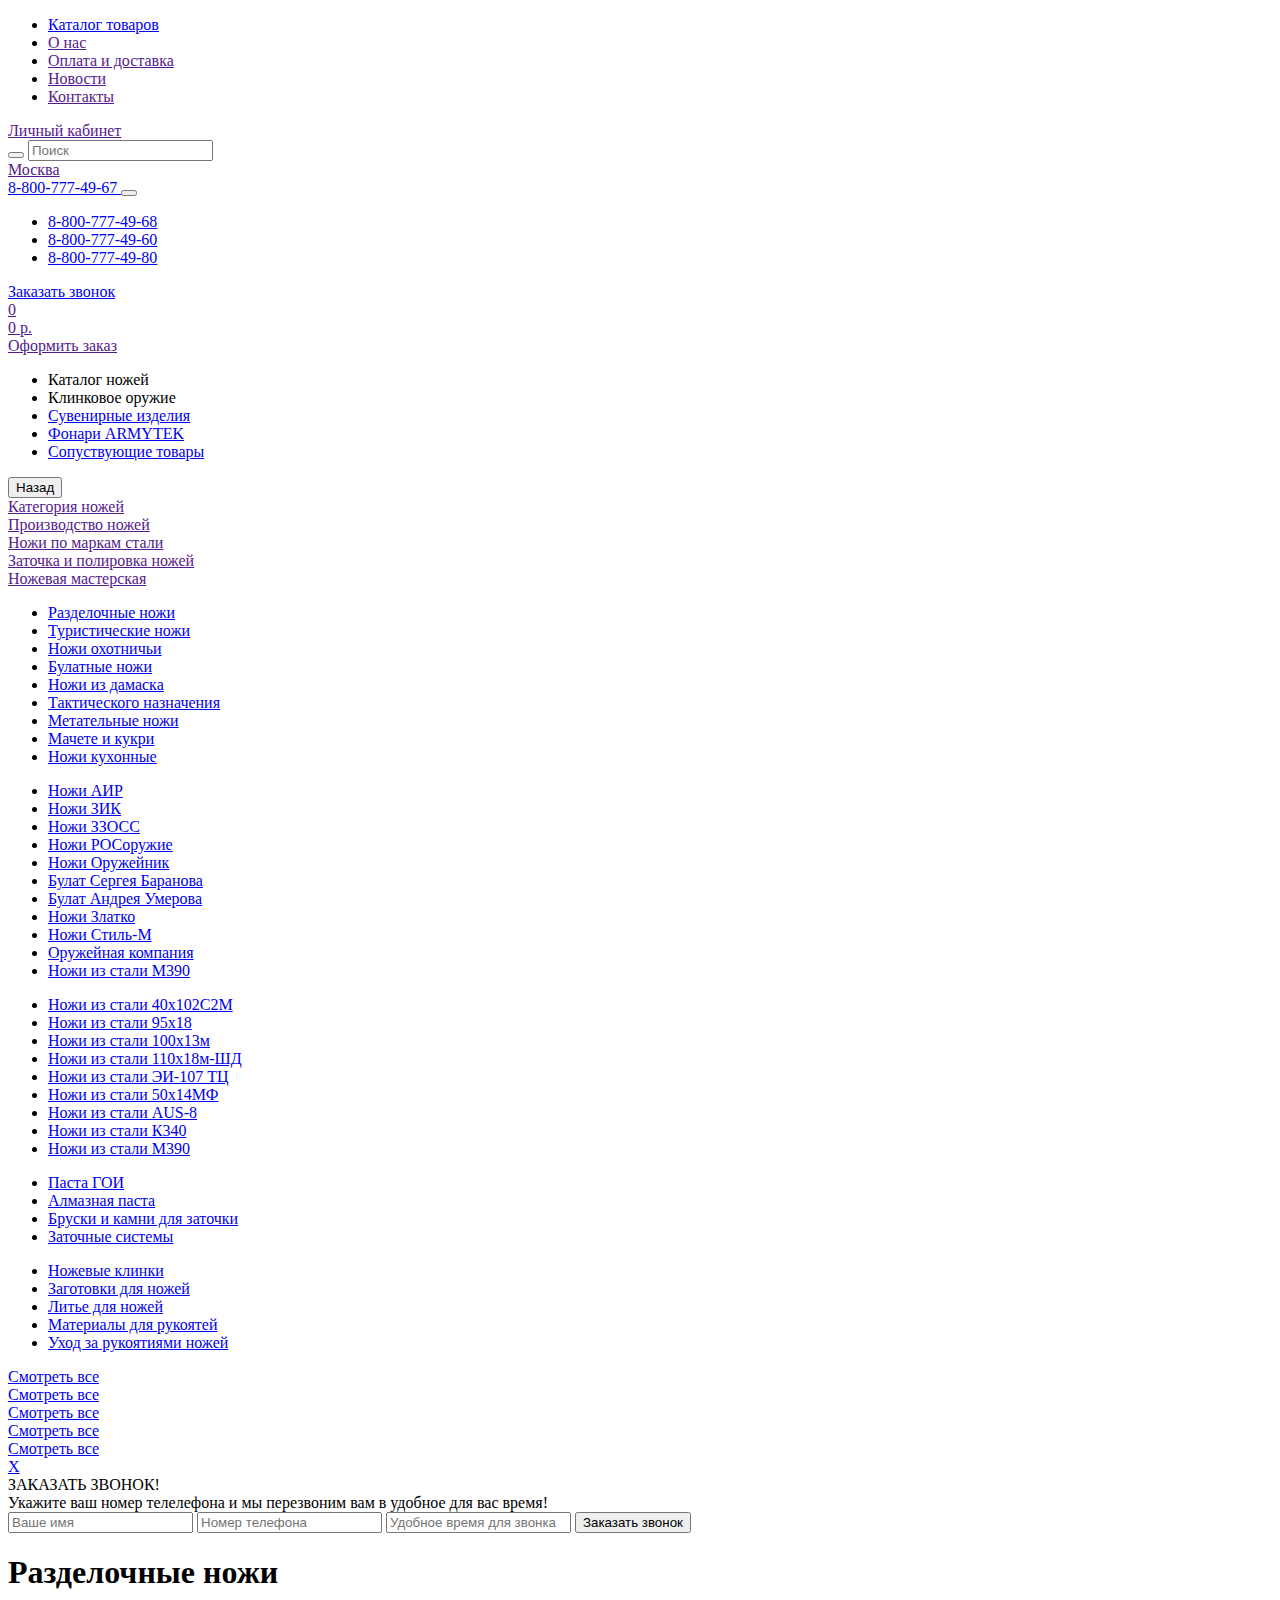
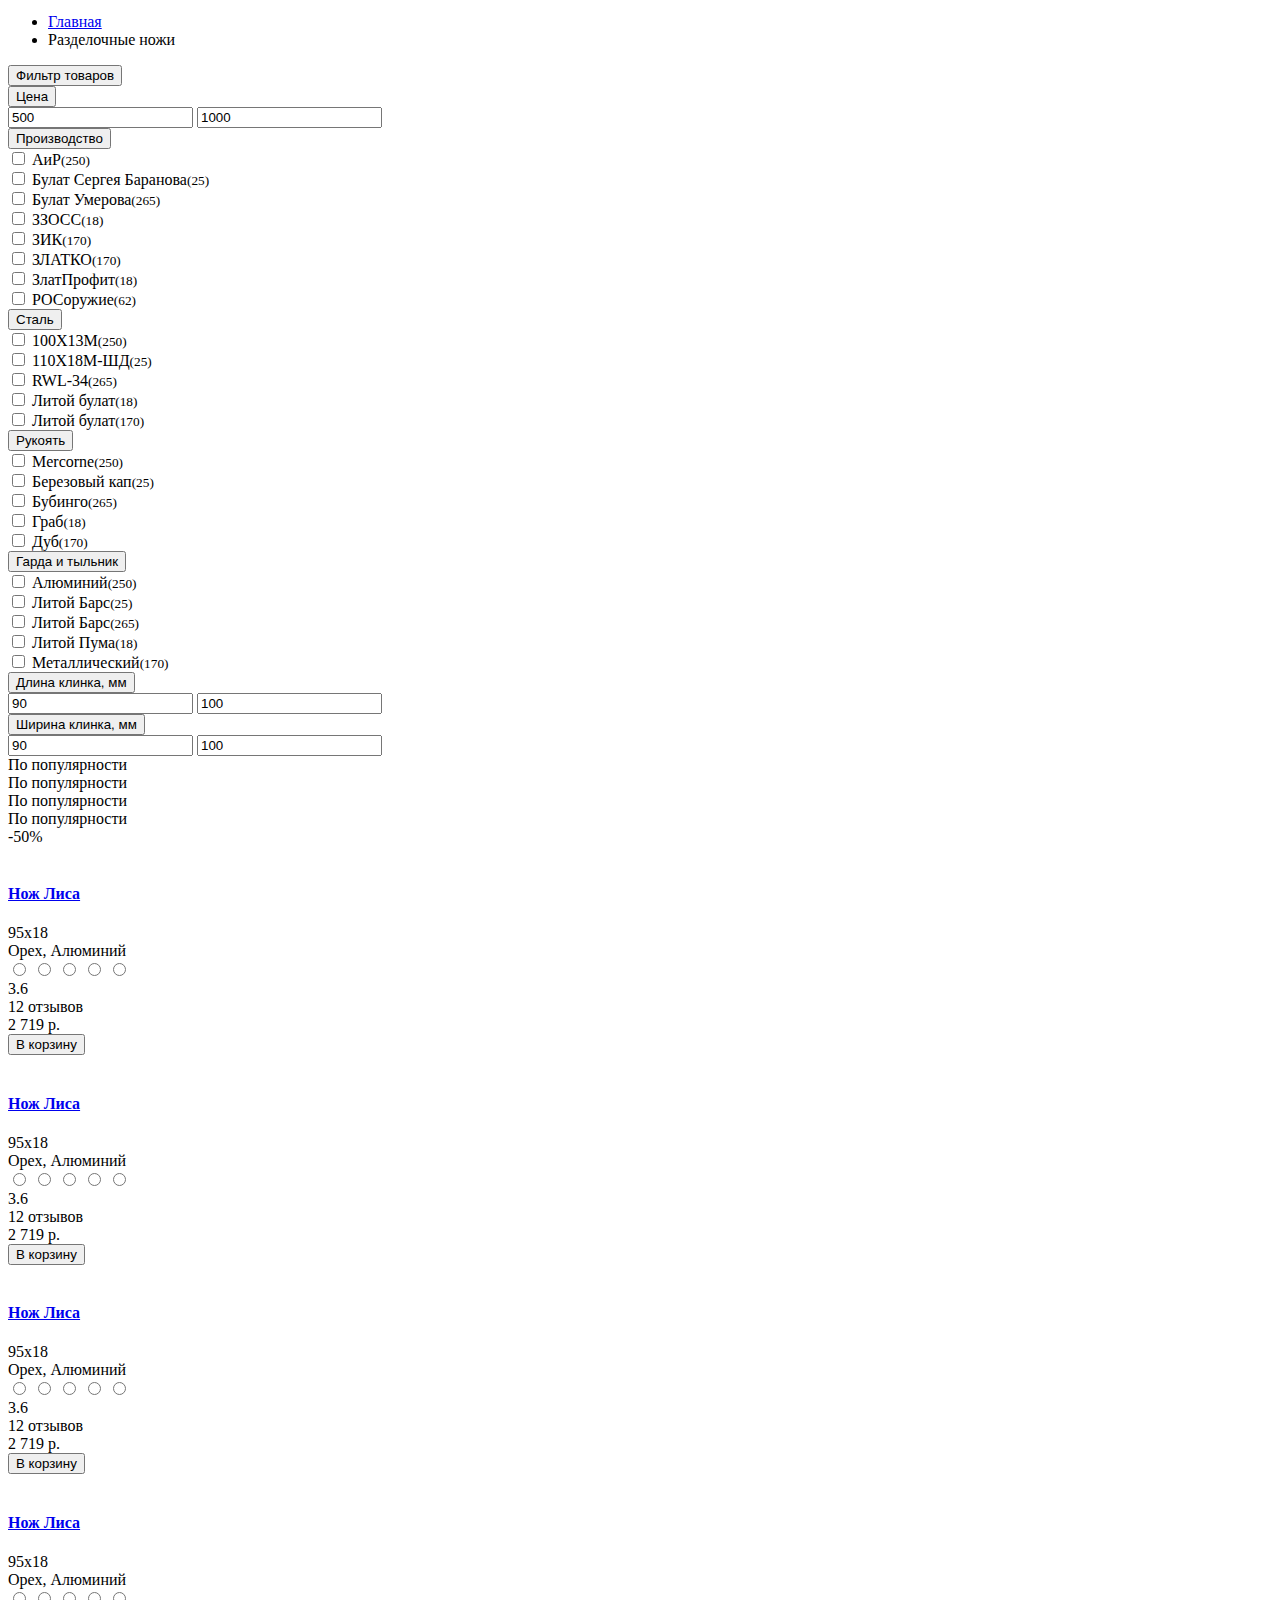
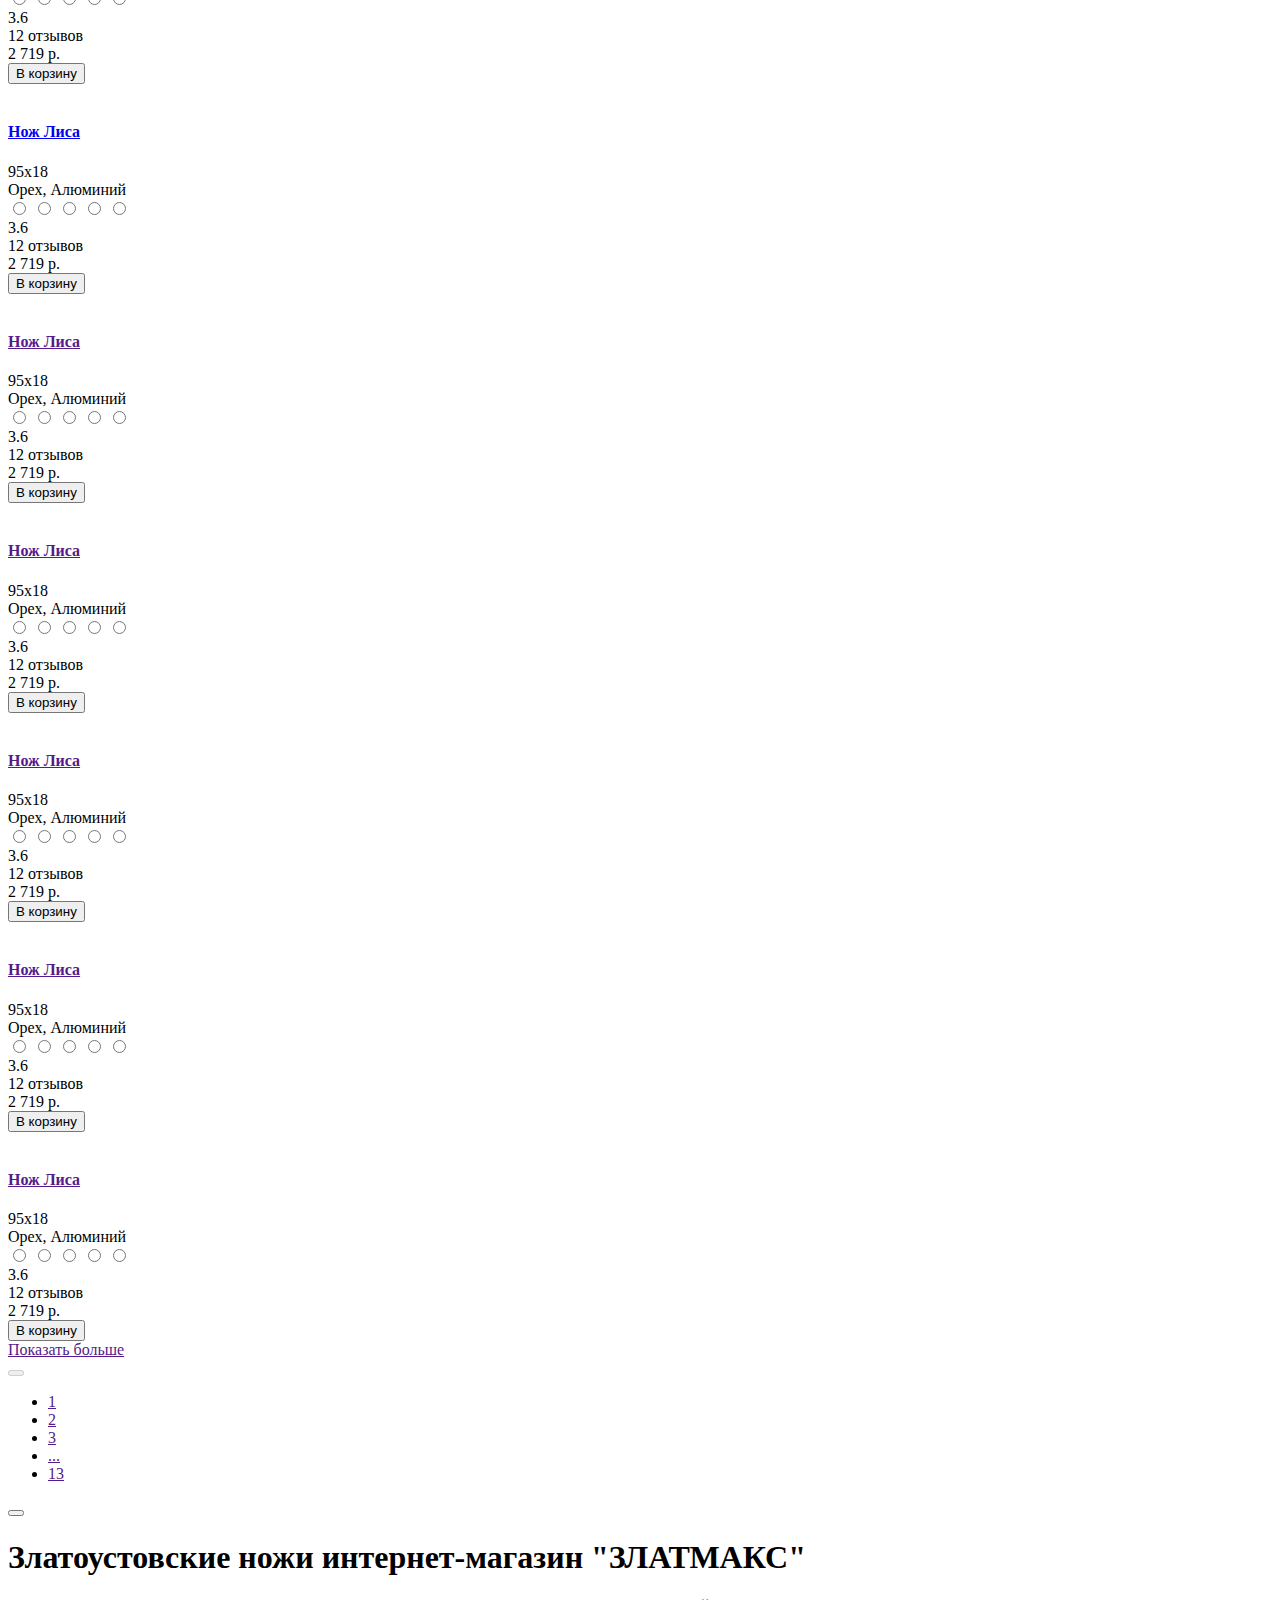
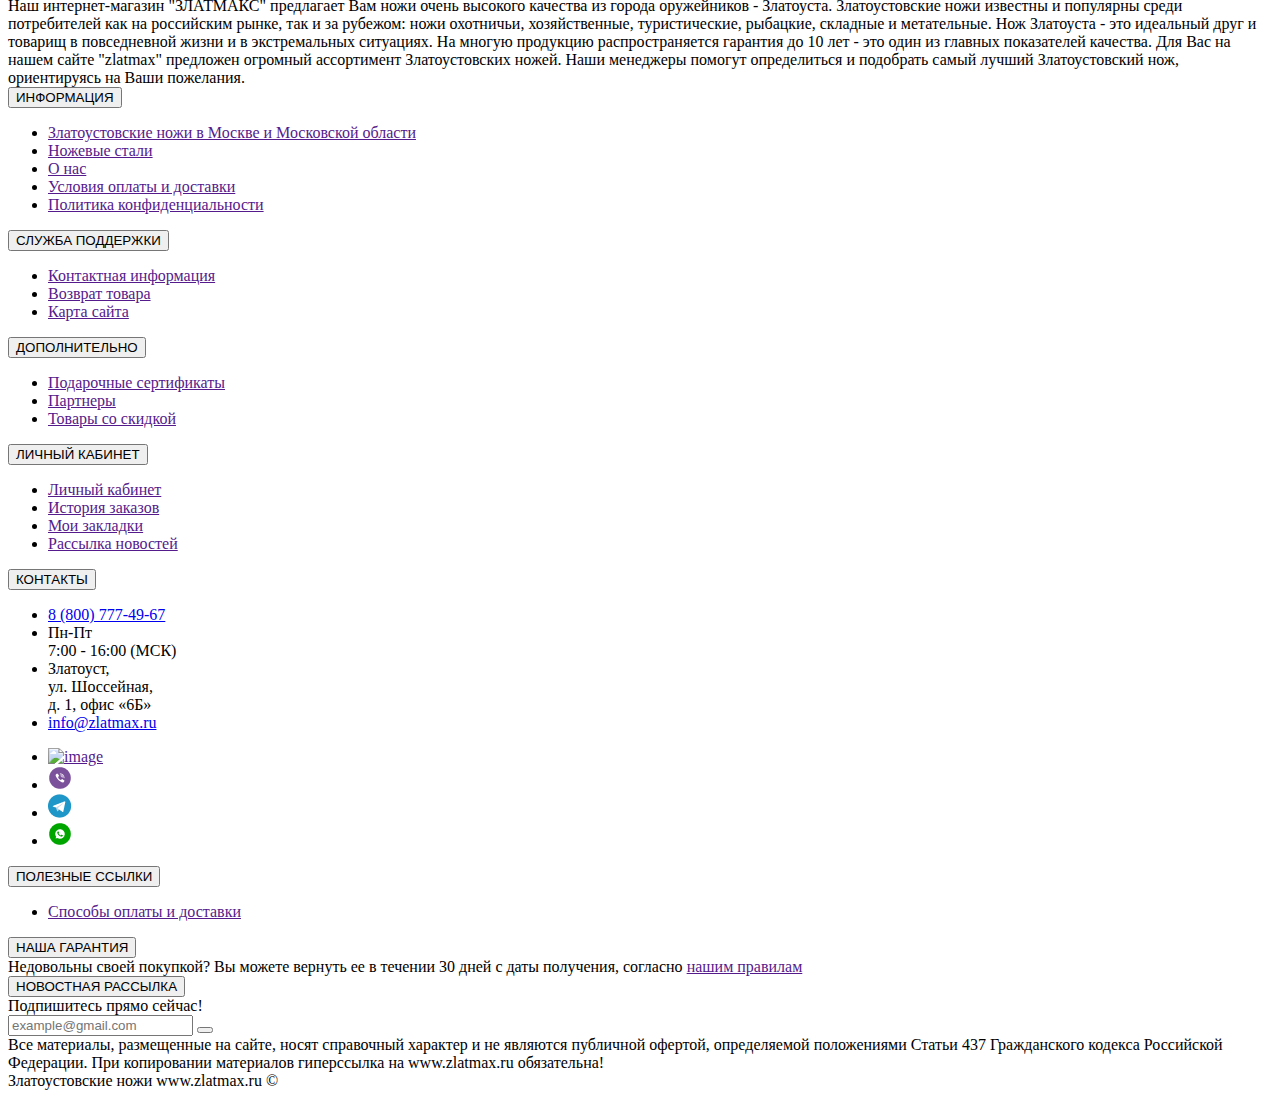
==== products.html @ be2c9fc7 "Add files via upload" ====
<!DOCTYPE html>
<html lang="ru">
<head>
    <meta charset="UTF-8">
    <meta name="viewport" content="width=device-width, initial-scale=1.0, maximum-scale=1.0, user-scalable=no" />
    <meta http - equiv="X-UA-Compatible" content="ie = edge">
   
    <link rel="stylesheet" href="css/style.min.css">
    <title> zlatmax </title>
    
</head>

<body>
    <div class="wrapper">
        <header class = "header lock-padding">
    <div class = "header__top top-header">
        <div class = "top-header__container">
            <nav class="top-header__menu menu-top-header">
                <ul data-da=".menu__body, 991" class = "menu-top-header__list">
                    <!--<li class = "menu-top-header__item menu-top-header__item_catalog">
                        <button   class = "menu-top-header__link menu-top-header__link_catalog  icon-arrow">
                            Каталог товаров
                        </button>
                    </li>-->
                    <li  class = "menu-top-header__catalog">
                        <div  data-path="one" class = "menu-catalog__link "><a href ="products.html">Каталог товаров</a> </div>
                    </li>
                    <li class = "menu-top-header__item">
                        <a href="" class = "menu-top-header__link menu-top-header__link_top">
                            О нас
                        </a>
                    </li>
                    <li class = "menu-top-header__item">
                        <a href="" class = "menu-top-header__link menu-top-header__link_top">
                            Оплата и доставка
                        </a>
                    </li>
                    <li class = "menu-top-header__item">
                        <a href="" class = "menu-top-header__link menu-top-header__link_top">
                            Новости
                        </a>
                    </li>
                    <li class = "menu-top-header__item">
                        <a href="" class = "menu-top-header__link menu-top-header__link_top">
                            Контакты
                        </a>
                    </li>
                    
                </ul>
            </nav>
        
        <a href = ""  class = "top-header__user icon-user"><span>Личный кабинет</span></a>
        <nav hidden class = "menu">
        <button type = "button" class ="menu-icon icon-menu">
            <span></span>
            <div class="menu__body">
                
            </div>
        </button>
        </nav>
    </div>
    </div>
    

    <div class = "header__body body-header">
        <div class = "body-header__container">
            <a href = "" class = "body-header__logo"></a>
            <div data-da=".catalog-header__container, 479" class = "body-header__search">
                <form action = "#" class = "search-header">
                    <button type = "submit" class = "search-header__button icon-search"></button>
                    <input autocomplete = "off" type = "text" name = "form[]" data-error = "Ошибка" placeholder="Поиск" class = "search-header__input">
                </form>
            </div>
            <div class = "body-header__actions actions-header">
                <a href = "" class = "actions-header__location icon-location"><span>Москва</span></a>
                <div data-da=".top-header__container, 991, first" class = "actions-header__phones phones-header">
                    <div data-spollers class = "phones-header__items">
                        <div class = "phones-header__item">
                            <a href = "tel:88007774967" class = "phones-header__phone">
                                <span>8-800-777-49-67</span>
                            </a>
                            <button type = "button" data-spoller class ="phones-header__arrow icon-arrow"></button>
                            <ul class = "phones-header__list">
                                <li><a href= "tel:88007774967" class = "phones-header__phone">8-800-777-49-68</a> </li>
                                <li><a href= "tel:88007774967" class = "phones-header__phone">8-800-777-49-60</a> </li>
                                <li><a href= "tel:88007774967" class = "phones-header__phone">8-800-777-49-80</a> </li>
                                
                            </ul>
                        </div>
                    </div>
                    <a href="#popup" class = "phones-header__callback popup-link">Заказать звонок</a>
                </div>
                <a href = "" data-da=".top-header__container, 991, 2" class = "actions-header__favorite icon-heart"></a>
                <a href="" data-da=".top-header__container, 991, 2" class = "actions-header__cart cart-header">
                    <div class = "cart-header__icon icon-basket"><span>0</span></div>
                    <div class = "cart-header__body">
                        <div class = "cart-header__summ">0 р.</div>
                        <div class = "cart-header__link">Оформить заказ</div>
                    </div>
                </a>
            </div>
        </div>
    </div>



    <div  class = "header__catalog catalog-header">
        <div class = "catalog-header__container">
            <nav class = "catalog-header__menu menu-catalog">
               
                <ul   class = "menu-catalog__list ">    
                    <li class = "menu-catalog__item">
                        <div data-path="two" class = "menu-catalog__link">Каталог ножей</div>
                    </li>
                    <li class = "menu-catalog__item">
                        <div data-path="three" class = "menu-catalog__link">Клинковое оружие</div>
                    </li>
                    <li class = "menu-catalog__item">
                        <a href = "products.html"  class = "menu-catalog__link">Сувенирные изделия</a>
                    </li>
                    <li class = "menu-catalog__item">
                        <a href = "products.html"  class = "menu-catalog__link">Фонари ARMYTEK</a>
                    </li>
                    <li class = "menu-catalog__item">
                        <a href = "products.html"  class = "menu-catalog__link">Сопуствующие товары</a>
                    </li>
                    
                </ul>
                <div class = "menu-catalog__sub-menu sub-menu-catalog">
                    <button type="button" class="sub-menu-catalog__back">Назад</button>
                    <div class = "sub-menu-catalog__container">
                    <div data-target="two" class = "sub-menu-catalog__block">
                        <div class = "sub-menu-catalog__category">
                            <a href="" class = "sub-menu-catalog__link-category">Категория ножей</a>
                        </div>
                        <div class = "sub-menu-catalog__category">
                            <a href="" class = "sub-menu-catalog__link-category">Производство ножей</a>
                        </div>
                        <div class = "sub-menu-catalog__category">
                            <a href="" class = "sub-menu-catalog__link-category">Ножи по маркам стали</a>
                        </div>
                        <div class = "sub-menu-catalog__category">
                            <a href="" class = "sub-menu-catalog__link-category">Заточка и полировка ножей</a>
                        </div>
                        <div class = "sub-menu-catalog__category">
                            <a href="" class = "sub-menu-catalog__link-category">Ножевая мастерская</a>
                        </div>
                            
                            <ul class = "sub-menu-catalog__list">
                                <li class = "sub-menu-catalog__item"> <a href="products.html" class = "sub-menu-catalog__link">Разделочные ножи</a></li>
                                <li class = "sub-menu-catalog__item"> <a href="products.html" class = "sub-menu-catalog__link">Туристические ножи</a></li>
                                <li class = "sub-menu-catalog__item"> <a href="products.html" class = "sub-menu-catalog__link">Ножи охотничьи</a></li>
                                <li class = "sub-menu-catalog__item"> <a href="products.html" class = "sub-menu-catalog__link">Булатные ножи</a></li>
                                <li class = "sub-menu-catalog__item"> <a href="products.html" class = "sub-menu-catalog__link">Ножи из дамаска</a></li>
                                <li class = "sub-menu-catalog__item"> <a href="products.html" class = "sub-menu-catalog__link">Тактического назначения</a></li>
                                <li class = "sub-menu-catalog__item"> <a href="products.html" class = "sub-menu-catalog__link">Метательные ножи</a></li>
                                <li class = "sub-menu-catalog__item"> <a href="products.html" class = "sub-menu-catalog__link">Мачете и кукри</a></li>
                                <li class = "sub-menu-catalog__item"> <a href="products.html" class = "sub-menu-catalog__link">Ножи кухонные</a></li>
                            </ul>
                            <ul class = "sub-menu-catalog__list">
                                <li class = "sub-menu-catalog__item"> <a href="products.html" class = "sub-menu-catalog__link">Ножи АИР</a></li>
                                <li class = "sub-menu-catalog__item"> <a href="products.html" class = "sub-menu-catalog__link">Ножи ЗИК</a></li>
                                <li class = "sub-menu-catalog__item"> <a href="products.html" class = "sub-menu-catalog__link">Ножи ЗЗОСС</a></li>
                                <li class = "sub-menu-catalog__item"> <a href="products.html" class = "sub-menu-catalog__link">Ножи РОСоружие</a></li>
                                <li class = "sub-menu-catalog__item"> <a href="products.html" class = "sub-menu-catalog__link">Ножи Оружейник</a></li>
                                <li class = "sub-menu-catalog__item"> <a href="products.html" class = "sub-menu-catalog__link">Булат Сергея Баранова</a></li>
                                <li class = "sub-menu-catalog__item"> <a href="products.html" class = "sub-menu-catalog__link">Булат Андрея Умерова</a></li>
                                <li class = "sub-menu-catalog__item"> <a href="products.html" class = "sub-menu-catalog__link">Ножи Златко</a></li>
                                <li class = "sub-menu-catalog__item"> <a href="products.html" class = "sub-menu-catalog__link">Ножи Стиль-М</a></li>
                                <li class = "sub-menu-catalog__item"> <a href="products.html" class = "sub-menu-catalog__link">Оружейная компания</a></li>
                                <li class = "sub-menu-catalog__item"> <a href="products.html" class = "sub-menu-catalog__link">Ножи из стали M390</a></li>
                            </ul>
                            <ul class = "sub-menu-catalog__list">
                                <li class = "sub-menu-catalog__item"> <a href="products.html" class = "sub-menu-catalog__link">Ножи из стали 40х102С2М</a></li>
                                <li class = "sub-menu-catalog__item"> <a href="products.html" class = "sub-menu-catalog__link">Ножи из стали 95х18</a></li>
                                <li class = "sub-menu-catalog__item"> <a href="products.html" class = "sub-menu-catalog__link">Ножи из стали 100х13м</a></li>
                                <li class = "sub-menu-catalog__item"> <a href="products.html" class = "sub-menu-catalog__link">Ножи из стали 110х18м-ШД</a></li>
                                <li class = "sub-menu-catalog__item"> <a href="products.html" class = "sub-menu-catalog__link">Ножи из стали ЭИ-107 ТЦ</a></li>
                                <li class = "sub-menu-catalog__item"> <a href="products.html" class = "sub-menu-catalog__link">Ножи из стали 50х14МФ</a></li>
                                <li class = "sub-menu-catalog__item"> <a href="products.html" class = "sub-menu-catalog__link">Ножи из стали AUS-8</a></li>
                                <li class = "sub-menu-catalog__item"> <a href="products.html" class = "sub-menu-catalog__link">Ножи из стали К340</a></li>
                                <li class = "sub-menu-catalog__item"> <a href="products.html" class = "sub-menu-catalog__link">Ножи из стали M390</a></li>
                                
                            </ul>
                            <ul class = "sub-menu-catalog__list">
                                <li class = "sub-menu-catalog__item"> <a href="products.html" class = "sub-menu-catalog__link">Паста ГОИ</a></li>
                                <li class = "sub-menu-catalog__item"> <a href="products.html" class = "sub-menu-catalog__link">Алмазная паста</a></li>
                                <li class = "sub-menu-catalog__item"> <a href="products.html" class = "sub-menu-catalog__link">Бруски и камни для заточки</a></li>
                                <li class = "sub-menu-catalog__item"> <a href="products.html" class = "sub-menu-catalog__link">Заточные системы</a></li>
                        
                            </ul>
                            <ul class = "sub-menu-catalog__list">
                                <li class = "sub-menu-catalog__item"> <a href="products.html" class = "sub-menu-catalog__link">Ножевые клинки</a></li>
                                <li class = "sub-menu-catalog__item"> <a href="products.html" class = "sub-menu-catalog__link">Заготовки для ножей</a></li>
                                <li class = "sub-menu-catalog__item"> <a href="products.html" class = "sub-menu-catalog__link">Литье для ножей</a></li>
                                <li class = "sub-menu-catalog__item"> <a href="products.html" class = "sub-menu-catalog__link">Материалы для рукоятей</a></li>
                                <li class = "sub-menu-catalog__item"> <a href="products.html" class = "sub-menu-catalog__link">Уход за рукоятиями ножей</a></li>
                               
                            </ul>
                            <div  class = "sub-menu-catalog__footer">
                                <a href = "products.html" class = "sub-menu-catalog__all">Смотреть все</a>
                            </div>
                            <div  class = "sub-menu-catalog__footer">
                                <a href = "products.html" class = "sub-menu-catalog__all">Смотреть все</a>
                            </div>
                            <div  class = "sub-menu-catalog__footer">
                                <a href = "products.html" class = "sub-menu-catalog__all">Смотреть все</a>
                            </div>
                            <div  class = "sub-menu-catalog__footer">
                                <a href = "products.html" class = "sub-menu-catalog__all">Смотреть все</a>
                            </div>
                            <div  class = "sub-menu-catalog__footer">
                                <a href = "products.html" class = "sub-menu-catalog__all">Смотреть все</a>
                            </div>
                           
                        </div>
                        
                    </div>

                </div>
                

                </div>
                </div>
            </nav>
        </div>
    </div>
    
    
    </header>
    <div id="popup" aria-hidden="true" class="popup">
        <div class="popup__body">
            <div class="popup__content">
                <a href="#" class="popup__close close-popup">X</a>
                <div class="popup__title">ЗАКАЗАТЬ ЗВОНОК!</div>
                <div class="popup__text">
                    Укажите ваш номер телелeфона и мы перезвоним вам в удобное для вас время!
                </div>
                <form action="#" method="post">
                    <input type="text" placeholder="Ваше имя" class="popup-form popup__input">
                    <input type="tel" placeholder="Номер телефона" class="popup-form popup__input">
                    <input type="text" placeholder="Удобное время для звонка" class="popup-form popup__input">
                    <button type="submit" class="popup-form button button_popup">Заказать звонок</button>
                </form>
            </div>
        </div>
    </div>
        <main class="page page_inner">
            <div class="page__header">
                <div class="page__container">
                    <h1 class="page__title title">Разделочные ножи</h1>
                    <nav class="page__breadcrumbs breadcrumbs">
                        <ul class="breadcrumbs__list">
                            <li class="breadcrumbs__item">
                                <a href="index.html" class="breadcrumbs__link">Главная</a>
                            </li>
                            <li class="breadcrumbs__item">
                                <span class="breadcrumbs__current">Разделочные ножи</span>
                            </li>
                        </ul>
                    </nav>
                    
                </div>
            </div>
            <div class="catalog">  
                <div class="catalog__container">
                    <div class="catalog__body">
                        <div class="catalog__filter filter-catalog">
                            <button type="button" class="filter-catalog__title">Фильтр товаров</button>
                            <div data-spollers class="filter-catalog__items">
                                <div class="filter-catalog__price price-filter">
                                    <button type="button" data-spoller class="price-filter__title icon-arrow">Цена</button>
                                    <div data-range class="price-filter__body">
                                        <div class="price-filter__inputs">
                                            <input  data-range-from="0"  autocomplete="off" type="text" value="500" name="form[]"  class="price-filter__input">
                                            <input  data-range-to="5000"  autocomplete="off" type="text" value="1000" name="form[]" class="price-filter__input">
                                        </div>
                                        <div data-range-item class="price-filter__range"></div>
                                    </div>
                                </div>
                                <div class="filter-catalog__item item-filter-catalog">
                                    <button type="button" data-spoller class="item-filter-catalog__title icon-arrow">Производство</button>
                                    <div class="item-filter-catalog__body">
                                        <div class="item-filter-catalog__checkbox checkbox">
                                            <input id="c_1" data-error="jib,rf" class="checkbox__input" type="checkbox" value="1" name="form[]">
                                            <label for="c_1" class="checkbox__label"><span class="checkbox__text">АиР<small>(250)</small></span></label> 
                                        </div>
                                        <div class="item-filter-catalog__checkbox checkbox">
                                            <input id="c_2" data-error="jib,rf" class="checkbox__input" type="checkbox" value="1" name="form[]">
                                            <label for="c_2" class="checkbox__label"><span class="checkbox__text">Булат Сергея Баранова<small>(25)</small></span></label> 
                                        </div>
                                        <div class="item-filter-catalog__checkbox checkbox">
                                            <input id="c_3" data-error="jib,rf" class="checkbox__input" type="checkbox" value="1" name="form[]">
                                            <label for="c_3" class="checkbox__label"><span class="checkbox__text">Булат Умерова<small>(265)</small></span></label> 
                                        </div>
                                        <div class="item-filter-catalog__checkbox checkbox">
                                            <input id="c_4" data-error="jib,rf" class="checkbox__input" type="checkbox" value="1" name="form[]">
                                            <label for="c_4" class="checkbox__label"><span class="checkbox__text">ЗЗОСС<small>(18)</small></span></label> 
                                        </div>
                                        <div class="item-filter-catalog__checkbox checkbox">
                                            <input id="c_5" data-error="jib,rf" class="checkbox__input" type="checkbox" value="1" name="form[]">
                                            <label for="c_5" class="checkbox__label"><span class="checkbox__text">ЗИК<small>(170)</small></span></label> 
                                        </div>
                                        <div class="item-filter-catalog__checkbox checkbox">
                                            <input id="c_6" data-error="jib,rf" class="checkbox__input" type="checkbox" value="1" name="form[]">
                                            <label for="c_6" class="checkbox__label"><span class="checkbox__text">ЗЛАТКО<small>(170)</small></span></label> 
                                        </div>
                                        <div class="item-filter-catalog__checkbox checkbox">
                                            <input id="c_7" data-error="jib,rf" class="checkbox__input" type="checkbox" value="1" name="form[]">
                                            <label for="c_7" class="checkbox__label"><span class="checkbox__text">ЗлатПрофит<small>(18)</small></span></label> 
                                        </div>
                                        <div class="item-filter-catalog__checkbox checkbox">
                                            <input id="c_8" data-error="jib,rf" class="checkbox__input" type="checkbox" value="1" name="form[]">
                                            <label for="c_8" class="checkbox__label"><span class="checkbox__text">РОСоружие<small>(62)</small></span></label> 
                                        </div>
                                    </div>
                                </div>
                                <div class="filter-catalog__item item-filter-catalog">
                                    <button type="button" data-spoller class="item-filter-catalog__title icon-arrow">Сталь</button>
                                    <div class="item-filter-catalog__body">
                                        <div class="item-filter-catalog__checkbox checkbox">
                                            <input id="c_9" data-error="jib,rf" class="checkbox__input" type="checkbox" value="1" name="form[]">
                                            <label for="c_9" class="checkbox__label"><span class="checkbox__text">100Х13М<small>(250)</small></span></label> 
                                        </div>
                                        <div class="item-filter-catalog__checkbox checkbox">
                                            <input id="c_10" data-error="jib,rf" class="checkbox__input" type="checkbox" value="1" name="form[]">
                                            <label for="c_10" class="checkbox__label"><span class="checkbox__text">110Х18М-ШД<small>(25)</small></span></label> 
                                        </div>
                                        <div class="item-filter-catalog__checkbox checkbox">
                                            <input id="c_11" data-error="jib,rf" class="checkbox__input" type="checkbox" value="1" name="form[]">
                                            <label for="c_11" class="checkbox__label"><span class="checkbox__text">RWL-34<small>(265)</small></span></label> 
                                        </div>
                                        <div class="item-filter-catalog__checkbox checkbox">
                                            <input id="c_12" data-error="jib,rf" class="checkbox__input" type="checkbox" value="1" name="form[]">
                                            <label for="c_12" class="checkbox__label"><span class="checkbox__text">Литой булат<small>(18)</small></span></label> 
                                        </div>
                                        <div class="item-filter-catalog__checkbox checkbox">
                                            <input id="c_13" data-error="jib,rf" class="checkbox__input" type="checkbox" value="1" name="form[]">
                                            <label for="c_13" class="checkbox__label"><span class="checkbox__text">Литой булат<small>(170)</small></span></label> 
                                        </div>
                                        
                                    </div>
                                </div>
                                <div class="filter-catalog__item item-filter-catalog">
                                    <button type="button" data-spoller class="item-filter-catalog__title icon-arrow">Рукоять</button>
                                    <div class="item-filter-catalog__body">
                                        <div class="item-filter-catalog__checkbox checkbox">
                                            <input id="c_14" data-error="jib,rf" class="checkbox__input" type="checkbox" value="1" name="form[]">
                                            <label for="c_14" class="checkbox__label"><span class="checkbox__text">Mercorne<small>(250)</small></span></label> 
                                        </div>
                                        <div class="item-filter-catalog__checkbox checkbox">
                                            <input id="c_15" data-error="jib,rf" class="checkbox__input" type="checkbox" value="1" name="form[]">
                                            <label for="c_15" class="checkbox__label"><span class="checkbox__text">Березовый кап<small>(25)</small></span></label> 
                                        </div>
                                        <div class="item-filter-catalog__checkbox checkbox">
                                            <input id="c_16" data-error="jib,rf" class="checkbox__input" type="checkbox" value="1" name="form[]">
                                            <label for="c_16" class="checkbox__label"><span class="checkbox__text">Бубинго<small>(265)</small></span></label> 
                                        </div>
                                        <div class="item-filter-catalog__checkbox checkbox">
                                            <input id="c_17" data-error="jib,rf" class="checkbox__input" type="checkbox" value="1" name="form[]">
                                            <label for="c_17" class="checkbox__label"><span class="checkbox__text">Граб<small>(18)</small></span></label> 
                                        </div>
                                        <div class="item-filter-catalog__checkbox checkbox">
                                            <input id="c_18" data-error="jib,rf" class="checkbox__input" type="checkbox" value="1" name="form[]">
                                            <label for="c_18" class="checkbox__label"><span class="checkbox__text">Дуб<small>(170)</small></span></label> 
                                        </div>
                                        
                                    </div>
                                </div>
                                <div class="filter-catalog__item item-filter-catalog">
                                    <button type="button" data-spoller class="item-filter-catalog__title icon-arrow">Гарда и тыльник</button>
                                    <div class="item-filter-catalog__body">
                                        <div class="item-filter-catalog__checkbox checkbox">
                                            <input id="c_19" data-error="jib,rf" class="checkbox__input" type="checkbox" value="1" name="form[]">
                                            <label for="c_19" class="checkbox__label"><span class="checkbox__text">Алюминий<small>(250)</small></span></label> 
                                        </div>
                                        <div class="item-filter-catalog__checkbox checkbox">
                                            <input id="c_20" data-error="jib,rf" class="checkbox__input" type="checkbox" value="1" name="form[]">
                                            <label for="c_20" class="checkbox__label"><span class="checkbox__text">Литой Барс<small>(25)</small></span></label> 
                                        </div>
                                        <div class="item-filter-catalog__checkbox checkbox">
                                            <input id="c_21" data-error="jib,rf" class="checkbox__input" type="checkbox" value="1" name="form[]">
                                            <label for="c_21" class="checkbox__label"><span class="checkbox__text">Литой Барс<small>(265)</small></span></label> 
                                        </div>
                                        <div class="item-filter-catalog__checkbox checkbox">
                                            <input id="c_22" data-error="jib,rf" class="checkbox__input" type="checkbox" value="1" name="form[]">
                                            <label for="c_22" class="checkbox__label"><span class="checkbox__text">Литой Пума<small>(18)</small></span></label> 
                                        </div>
                                        <div class="item-filter-catalog__checkbox checkbox">
                                            <input id="c_23" data-error="jib,rf" class="checkbox__input" type="checkbox" value="1" name="form[]">
                                            <label for="c_24" class="checkbox__label"><span class="checkbox__text">Металлический<small>(170)</small></span></label> 
                                        </div>
                                        
                                    </div>
                                </div>
                                <div class="filter-catalog__price price-filter">
                                    <button type="button" data-spoller class="price-filter__title icon-arrow">Длина клинка, мм</button>
                                    <div data-range class="price-filter__body">
                                        <div class="price-filter__inputs">
                                            <input  data-range-from="0"  autocomplete="off" type="text" value="90" name="form[]"  class="price-filter__input">
                                            <input  data-range-to="100"  autocomplete="off" type="text" value="100" name="form[]" class="price-filter__input">
                                        </div>
                                        <div data-range-item class="price-filter__range"></div>
                                    </div>
                                </div>
                                <div class="filter-catalog__price price-filter">
                                    <button type="button" data-spoller class="price-filter__title icon-arrow">Ширина клинка, мм</button>
                                    <div data-range class="price-filter__body">
                                        <div class="price-filter__inputs">
                                            <input  data-range-from="0"  autocomplete="off" type="text" value="90" name="form[]"  class="price-filter__input">
                                            <input  data-range-to="100"  autocomplete="off" type="text" value="100" name="form[]" class="price-filter__input">
                                        </div>
                                        <div data-range-item class="price-filter__range"></div>
                                    </div>
                                </div>
                            </div>
                            
                        </div>
                        <div class="catalog__content">
                            <div class="select select-control">
                                <div class="select-control__header select__header">
                                    <span class="select-control__current select__current icon-arrow">По популярности</span>
                                    
                                </div>
                                
                                <div class="select-control__body select__body">
                                    <div class="select-control__item select__item">По популярности</div>
                                    <div class="select-control__item select__item">По популярности</div>
                                    <div class="select-control__item select__item">По популярности</div>
                                </div>
                            </div>
                            <div class="catalog__products">
                                <article class="product-card">
                                    <div class="product-card__sale">-50%</div>
                                    <a href="product.html" class="product-card__image">
                                        <span class="product-card__item-image-ibg product-card__item-image-contain">
                                            <img src="img/main/section/seven.png" alt="">
                                        </span>
                                    </a>
                                    <div class="product-card__body">
                                        <h4 class="product-card__title">
                                            <a href="product.html" class="product-card__link-title">Нож Лиса</a>
                                        </h4>
                                        <div class="product-card__info info-product-card">
                                            <div class="info-product-card__size">95х18</div>
                                            <div class="info-product-card__materials">Орех, Алюминий</div>
                                        </div>
                                        <div class="product-cart__rating rating rating__set">
                                            <div class="rating__body">
                                                <div class="rating__active"></div>
                                                <div class="rating__items">
                                                    <input type="radio" class="rating__item" value="1" name="rating">
                                                    <input type="radio" class="rating__item" value="2" name="rating">
                                                    <input type="radio" class="rating__item" value="3" name="rating">
                                                    <input type="radio" class="rating__item" value="4" name="rating">
                                                    <input type="radio" class="rating__item" value="5" name="rating">
                                                </div>
                                            </div>
                                            <div class="rating__value">3.6</div>
                                            <div class="rating__info">12 отзывов</div>
                                        </div>
                                        <div class="product-card__footer">
                                            <div class="product-card__price">2 719 р.</div>
                                            <a href="" class="product-card__compare icon-scales"></a>
                                            <a href="" class="product-card__heart icon-heart"></a>
                                        </div>
                                        <button type="button" class="product-card__cart button"><span
                                                class=" icon-basket">В корзину</span></button>
                                    </div>

                                </article>
                                <article class="product-card">
                                    <a href="product.html" class="product-card__image">
                                        <span class="product-card__item-image-ibg product-card__item-image-contain">
                                            <img src="img/main/section/seven.png" alt="">
                                        </span>
                                    </a>
                                    <div class="product-card__body">
                                        <h4 class="product-card__title">
                                            <a href="product.html" class="product-card__link-title">Нож Лиса</a>
                                        </h4>
                                        <div class="product-card__info info-product-card">
                                            <div class="info-product-card__size">95х18</div>
                                            <div class="info-product-card__materials">Орех, Алюминий</div>
                                        </div>
                                        <div class="product-cart__rating rating rating__set">
                                            <div class="rating__body">
                                                <div class="rating__active"></div>
                                                <div class="rating__items">
                                                    <input type="radio" class="rating__item" value="1" name="rating">
                                                    <input type="radio" class="rating__item" value="2" name="rating">
                                                    <input type="radio" class="rating__item" value="3" name="rating">
                                                    <input type="radio" class="rating__item" value="4" name="rating">
                                                    <input type="radio" class="rating__item" value="5" name="rating">
                                                </div>
                                            </div>
                                            <div class="rating__value">3.6</div>
                                            <div class="rating__info">12 отзывов</div>
                                        </div>
                                        <div class="product-card__footer">
                                            <div class="product-card__price">2 719 р.</div>
                                            <a href="" class="product-card__compare icon-scales"></a>
                                            <a href="" class="product-card__heart icon-heart"></a>
                                        </div>
                                        <button type="button" class="product-card__cart button"><span
                                                class=" icon-basket">В корзину</span></button>
                                    </div>

                                </article>
                                <article class="product-card">
                                    <a href="product.html" class="product-card__image">
                                        <span class="product-card__item-image-ibg product-card__item-image-contain">
                                            <img src="img/main/section/seven.png" alt="">
                                        </span>
                                    </a>
                                    <div class="product-card__body">
                                        <h4 class="product-card__title">
                                            <a href="product.html" class="product-card__link-title">Нож Лиса</a>
                                        </h4>
                                        <div class="product-card__info info-product-card">
                                            <div class="info-product-card__size">95х18</div>
                                            <div class="info-product-card__materials">Орех, Алюминий</div>
                                        </div>
                                        <div class="product-cart__rating rating rating__set">
                                            <div class="rating__body">
                                                <div class="rating__active"></div>
                                                <div class="rating__items">
                                                    <input type="radio" class="rating__item" value="1" name="rating">
                                                    <input type="radio" class="rating__item" value="2" name="rating">
                                                    <input type="radio" class="rating__item" value="3" name="rating">
                                                    <input type="radio" class="rating__item" value="4" name="rating">
                                                    <input type="radio" class="rating__item" value="5" name="rating">
                                                </div>
                                            </div>
                                            <div class="rating__value">3.6</div>
                                            <div class="rating__info">12 отзывов</div>
                                        </div>
                                        <div class="product-card__footer">
                                            <div class="product-card__price">2 719 р.</div>
                                            <a href="" class="product-card__compare icon-scales"></a>
                                            <a href="" class="product-card__heart icon-heart"></a>
                                        </div>
                                        <button type="button" class="product-card__cart button"><span
                                                class=" icon-basket">В корзину</span></button>
                                    </div>

                                </article>
                                <article class="product-card">
                                    <a href="product.html" class="product-card__image">
                                        <span class="product-card__item-image-ibg product-card__item-image-contain">
                                            <img src="img/main/section/seven.png" alt="">
                                        </span>
                                    </a>
                                    <div class="product-card__body">
                                        <h4 class="product-card__title">
                                            <a href="product.html" class="product-card__link-title">Нож Лиса</a>
                                        </h4>
                                        <div class="product-card__info info-product-card">
                                            <div class="info-product-card__size">95х18</div>
                                            <div class="info-product-card__materials">Орех, Алюминий</div>
                                        </div>
                                        <div class="product-cart__rating rating rating__set">
                                            <div class="rating__body">
                                                <div class="rating__active"></div>
                                                <div class="rating__items">
                                                    <input type="radio" class="rating__item" value="1" name="rating">
                                                    <input type="radio" class="rating__item" value="2" name="rating">
                                                    <input type="radio" class="rating__item" value="3" name="rating">
                                                    <input type="radio" class="rating__item" value="4" name="rating">
                                                    <input type="radio" class="rating__item" value="5" name="rating">
                                                </div>
                                            </div>
                                            <div class="rating__value">3.6</div>
                                            <div class="rating__info">12 отзывов</div>
                                        </div>
                                        <div class="product-card__footer">
                                            <div class="product-card__price">2 719 р.</div>
                                            <a href="" class="product-card__compare icon-scales"></a>
                                            <a href="" class="product-card__heart icon-heart"></a>
                                        </div>
                                        <button type="button" class="product-card__cart button"><span
                                                class=" icon-basket">В корзину</span></button>
                                    </div>

                                </article>
                                <article class="product-card">
                                    <a href="product.html" class="product-card__image">
                                        <span class="product-card__item-image-ibg product-card__item-image-contain">
                                            <img src="img/main/section/seven.png" alt="">
                                        </span>
                                    </a>
                                    <div class="product-card__body">
                                        <h4 class="product-card__title">
                                            <a href="product.html" class="product-card__link-title">Нож Лиса</a>
                                        </h4>
                                        <div class="product-card__info info-product-card">
                                            <div class="info-product-card__size">95х18</div>
                                            <div class="info-product-card__materials">Орех, Алюминий</div>
                                        </div>
                                        <div class="product-cart__rating rating rating__set">
                                            <div class="rating__body">
                                                <div class="rating__active"></div>
                                                <div class="rating__items">
                                                    <input type="radio" class="rating__item" value="1" name="rating">
                                                    <input type="radio" class="rating__item" value="2" name="rating">
                                                    <input type="radio" class="rating__item" value="3" name="rating">
                                                    <input type="radio" class="rating__item" value="4" name="rating">
                                                    <input type="radio" class="rating__item" value="5" name="rating">
                                                </div>
                                            </div>
                                            <div class="rating__value">3.6</div>
                                            <div class="rating__info">12 отзывов</div>
                                        </div>
                                        <div class="product-card__footer">
                                            <div class="product-card__price">2 719 р.</div>
                                            <a href="" class="product-card__compare icon-scales"></a>
                                            <a href="" class="product-card__heart icon-heart"></a>
                                        </div>
                                        <button type="button" class="product-card__cart button"><span
                                                class=" icon-basket">В корзину</span></button>
                                    </div>

                                </article>
                                <article class="product-card">
                                    <a href="" class="product-card__image">
                                        <span class="product-card__item-image-ibg product-card__item-image-contain">
                                            <img src="img/main/section/seven.png" alt="">
                                        </span>
                                    </a>
                                    <div class="product-card__body">
                                        <h4 class="product-card__title">
                                            <a href="" class="product-card__link-title">Нож Лиса</a>
                                        </h4>
                                        <div class="product-card__info info-product-card">
                                            <div class="info-product-card__size">95х18</div>
                                            <div class="info-product-card__materials">Орех, Алюминий</div>
                                        </div>
                                        <div class="product-cart__rating rating rating__set">
                                            <div class="rating__body">
                                                <div class="rating__active"></div>
                                                <div class="rating__items">
                                                    <input type="radio" class="rating__item" value="1" name="rating">
                                                    <input type="radio" class="rating__item" value="2" name="rating">
                                                    <input type="radio" class="rating__item" value="3" name="rating">
                                                    <input type="radio" class="rating__item" value="4" name="rating">
                                                    <input type="radio" class="rating__item" value="5" name="rating">
                                                </div>
                                            </div>
                                            <div class="rating__value">3.6</div>
                                            <div class="rating__info">12 отзывов</div>
                                        </div>
                                        <div class="product-card__footer">
                                            <div class="product-card__price">2 719 р.</div>
                                            <a href="" class="product-card__compare icon-scales"></a>
                                            <a href="" class="product-card__heart icon-heart"></a>
                                        </div>
                                        <button type="button" class="product-card__cart button"><span
                                                class=" icon-basket">В корзину</span></button>
                                    </div>

                                </article>
                                <article class="product-card">
                                    <a href="" class="product-card__image">
                                        <span class="product-card__item-image-ibg product-card__item-image-contain">
                                            <img src="img/main/section/seven.png" alt="">
                                        </span>
                                    </a>
                                    <div class="product-card__body">
                                        <h4 class="product-card__title">
                                            <a href="" class="product-card__link-title">Нож Лиса</a>
                                        </h4>
                                        <div class="product-card__info info-product-card">
                                            <div class="info-product-card__size">95х18</div>
                                            <div class="info-product-card__materials">Орех, Алюминий</div>
                                        </div>
                                        <div class="product-cart__rating rating rating__set">
                                            <div class="rating__body">
                                                <div class="rating__active"></div>
                                                <div class="rating__items">
                                                    <input type="radio" class="rating__item" value="1" name="rating">
                                                    <input type="radio" class="rating__item" value="2" name="rating">
                                                    <input type="radio" class="rating__item" value="3" name="rating">
                                                    <input type="radio" class="rating__item" value="4" name="rating">
                                                    <input type="radio" class="rating__item" value="5" name="rating">
                                                </div>
                                            </div>
                                            <div class="rating__value">3.6</div>
                                            <div class="rating__info">12 отзывов</div>
                                        </div>
                                        <div class="product-card__footer">
                                            <div class="product-card__price">2 719 р.</div>
                                            <a href="" class="product-card__compare icon-scales"></a>
                                            <a href="" class="product-card__heart icon-heart"></a>
                                        </div>
                                        <button type="button" class="product-card__cart button"><span
                                                class=" icon-basket">В корзину</span></button>
                                    </div>

                                </article>
                                <article class="product-card">
                                    <a href="" class="product-card__image">
                                        <span class="product-card__item-image-ibg product-card__item-image-contain">
                                            <img src="img/main/section/seven.png" alt="">
                                        </span>
                                    </a>
                                    <div class="product-card__body">
                                        <h4 class="product-card__title">
                                            <a href="" class="product-card__link-title">Нож Лиса</a>
                                        </h4>
                                        <div class="product-card__info info-product-card">
                                            <div class="info-product-card__size">95х18</div>
                                            <div class="info-product-card__materials">Орех, Алюминий</div>
                                        </div>
                                        <div class="product-cart__rating rating rating__set">
                                            <div class="rating__body">
                                                <div class="rating__active"></div>
                                                <div class="rating__items">
                                                    <input type="radio" class="rating__item" value="1" name="rating">
                                                    <input type="radio" class="rating__item" value="2" name="rating">
                                                    <input type="radio" class="rating__item" value="3" name="rating">
                                                    <input type="radio" class="rating__item" value="4" name="rating">
                                                    <input type="radio" class="rating__item" value="5" name="rating">
                                                </div>
                                            </div>
                                            <div class="rating__value">3.6</div>
                                            <div class="rating__info">12 отзывов</div>
                                        </div>
                                        <div class="product-card__footer">
                                            <div class="product-card__price">2 719 р.</div>
                                            <a href="" class="product-card__compare icon-scales"></a>
                                            <a href="" class="product-card__heart icon-heart"></a>
                                        </div>
                                        <button type="button" class="product-card__cart button"><span
                                                class=" icon-basket">В корзину</span></button>
                                    </div>

                                </article>
                                <article class="product-card">
                                    <a href="" class="product-card__image">
                                        <span class="product-card__item-image-ibg product-card__item-image-contain">
                                            <img src="img/main/section/seven.png" alt="">
                                        </span>
                                    </a>
                                    <div class="product-card__body">
                                        <h4 class="product-card__title">
                                            <a href="" class="product-card__link-title">Нож Лиса</a>
                                        </h4>
                                        <div class="product-card__info info-product-card">
                                            <div class="info-product-card__size">95х18</div>
                                            <div class="info-product-card__materials">Орех, Алюминий</div>
                                        </div>
                                        <div class="product-cart__rating rating rating__set">
                                            <div class="rating__body">
                                                <div class="rating__active"></div>
                                                <div class="rating__items">
                                                    <input type="radio" class="rating__item" value="1" name="rating">
                                                    <input type="radio" class="rating__item" value="2" name="rating">
                                                    <input type="radio" class="rating__item" value="3" name="rating">
                                                    <input type="radio" class="rating__item" value="4" name="rating">
                                                    <input type="radio" class="rating__item" value="5" name="rating">
                                                </div>
                                            </div>
                                            <div class="rating__value">3.6</div>
                                            <div class="rating__info">12 отзывов</div>
                                        </div>
                                        <div class="product-card__footer">
                                            <div class="product-card__price">2 719 р.</div>
                                            <a href="" class="product-card__compare icon-scales"></a>
                                            <a href="" class="product-card__heart icon-heart"></a>
                                        </div>
                                        <button type="button" class="product-card__cart button"><span
                                                class=" icon-basket">В корзину</span></button>
                                    </div>

                                </article>
                                <article class="product-card">
                                    <a href="" class="product-card__image">
                                        <span class="product-card__item-image-ibg product-card__item-image-contain">
                                            <img src="img/main/section/seven.png" alt="">
                                        </span>
                                    </a>
                                    <div class="product-card__body">
                                        <h4 class="product-card__title">
                                            <a href="" class="product-card__link-title">Нож Лиса</a>
                                        </h4>
                                        <div class="product-card__info info-product-card">
                                            <div class="info-product-card__size">95х18</div>
                                            <div class="info-product-card__materials">Орех, Алюминий</div>
                                        </div>
                                        <div class="product-cart__rating rating rating__set">
                                            <div class="rating__body">
                                                <div class="rating__active"></div>
                                                <div class="rating__items">
                                                    <input type="radio" class="rating__item" value="1" name="rating">
                                                    <input type="radio" class="rating__item" value="2" name="rating">
                                                    <input type="radio" class="rating__item" value="3" name="rating">
                                                    <input type="radio" class="rating__item" value="4" name="rating">
                                                    <input type="radio" class="rating__item" value="5" name="rating">
                                                </div>
                                            </div>
                                            <div class="rating__value">3.6</div>
                                            <div class="rating__info">12 отзывов</div>
                                        </div>
                                        <div class="product-card__footer">
                                            <div class="product-card__price">2 719 р.</div>
                                            <a href="" class="product-card__compare icon-scales"></a>
                                            <a href="" class="product-card__heart icon-heart"></a>
                                        </div>
                                        <button type="button" class="product-card__cart button"><span
                                                class=" icon-basket">В корзину</span></button>
                                    </div>

                                </article>
                            </div>
                            <div class="catalog__footer">
                                <a href="" class="catalog__more button button_border">Показать больше</a>
                                <div class="catalog__padding padding">
                                    <button disabled type="button" class="padding__arrow padding__arrow_left icon-arrow"></button>
                                    <ul class="padding__list">
                                        <li class="padding__item">
                                            <a href="" class="padding__link _active">1</a>
                                        </li>
                                        <li class="padding__item">
                                            <a href="" class="padding__link">2</a>
                                        </li>
                                        <li class="padding__item">
                                            <a href="" class="padding__link">3</a>
                                        </li>
                                        <li class="padding__item">
                                            <a href="" class="padding__link">...</a>
                                        </li>
                                        <li class="padding__item">
                                            <a href="" class="padding__link">13</a>
                                        </li>
                                    </ul>
                                    <button type="button" class="padding__arrow padding__arrow_right"></button>
                                </div>
                            </div>
                        </div>
                    </div>
                    
                </div>
            </div>
        </main>


        






        <footer class="footer">
    <section class="footer__text text-footer">
        <div class="text-footer__container">
            <h1 class="text-footer__title">Златоустовские ножи интернет-магазин "ЗЛАТМАКС"</h1>
            <div class="text-footer__text">Наш интернет-магазин "ЗЛАТМАКС" предлагает Вам ножи очень высокого качества
                из города оружейников - Златоуста. Златоустовские ножи известны и популярны среди потребителей как на
                российским рынке, так и за рубежом: ножи охотничьи, хозяйственные, туристические, рыбацкие, складные и
                метательные. Нож Златоуста - это идеальный друг и товарищ в повседневной жизни и в экстремальных
                ситуациях. На многую продукцию распространяется гарантия до 10 лет - это один из главных показателей
                качества. Для Вас на нашем сайте "zlatmax" предложен огромный ассортимент Златоустовских ножей. Наши
                менеджеры помогут определиться и подобрать самый лучший Златоустовский нож, ориентируясь на Ваши
                пожелания.</div>
        </div>
    </section>
    <div class="footer__container">
        <div class="footer__body body-footer">
            <div class="body-footer__row">
                <div class="body-footer__item item-footer">
                    <div data-spollers="768" class="item-footer__spoller spoller-item-footer">
                        <div class="spoller-item-footer__item">
                            <button type="button" data-spoller class="spoller-item-footer__title">ИНФОРМАЦИЯ</button>
                            <div class="spoller-item-footer__body">
                                <nav class="menu-footer">
                                    <ul class="menu-footer__list">
                                        <li class="menu-footer__item">
                                            <a href="" class="menu-footer__link">Златоустовские ножи
                                                в Москве и Московской
                                                области</a>
                                        </li>
                                        <li class="menu-footer__item">
                                            <a href="" class="menu-footer__link">Ножевые стали</a>
                                        </li>
                                        <li class="menu-footer__item">
                                            <a href="" class="menu-footer__link">О нас</a>
                                        </li>
                                        <li class="menu-footer__item">
                                            <a href="" class="menu-footer__link">Условия оплаты
                                                и доставки</a>
                                        </li>
                                        <li class="menu-footer__item">
                                            <a href="" class="menu-footer__link">Политика
                                                конфиденциальности</a>
                                        </li>
                                    </ul>
                                </nav>
                            </div>
                        </div>
                    </div>
                </div>
                <div class="body-footer__item item-footer">
                    <div data-spollers="768" class="item-footer__spoller spoller-item-footer">
                        <div class="spoller-item-footer__item">
                            <button type="button" data-spoller class="spoller-item-footer__title">СЛУЖБА
                                ПОДДЕРЖКИ</button>
                            <div class="spoller-item-footer__body">
                                <nav class="menu-footer">
                                    <ul class="menu-footer__list">
                                        <li class="menu-footer__item">
                                            <a href="" class="menu-footer__link">Контактная информация</a>
                                        </li>
                                        <li class="menu-footer__item">
                                            <a href="" class="menu-footer__link">Возврат товара</a>
                                        </li>
                                        <li class="menu-footer__item">
                                            <a href="" class="menu-footer__link">Карта сайта</a>
                                        </li>
                                    </ul>
                                </nav>
                            </div>
                        </div>
                    </div>
                </div>
                <div class="body-footer__item item-footer">
                    <div data-spollers="768" class="item-footer__spoller spoller-item-footer">
                        <div class="spoller-item-footer__item">
                            <button type="button" data-spoller class="spoller-item-footer__title">ДОПОЛНИТЕЛЬНО</button>
                            <div class="spoller-item-footer__body">
                                <nav class="menu-footer">
                                    <ul class="menu-footer__list">
                                        <li class="menu-footer__item">
                                            <a href="" class="menu-footer__link">Подарочные сертификаты</a>
                                        </li>
                                        <li class="menu-footer__item">
                                            <a href="" class="menu-footer__link">Партнеры</a>
                                        </li>
                                        <li class="menu-footer__item">
                                            <a href="" class="menu-footer__link">Товары со скидкой</a>
                                        </li>
                                    </ul>
                                </nav>
                            </div>
                        </div>
                    </div>
                </div>
                <div class="body-footer__item item-footer">
                    <div data-spollers="768" class="item-footer__spoller spoller-item-footer">
                        <div class="spoller-item-footer__item">
                            <button type="button" data-spoller class="spoller-item-footer__title">ЛИЧНЫЙ КАБИНЕТ</button>
                            <div class="spoller-item-footer__body">
                                <nav class="menu-footer">
                                    <ul class="menu-footer__list">
                                        <li class="menu-footer__item">
                                            <a href="" class="menu-footer__link">Личный кабинет</a>
                                        </li>
                                        <li class="menu-footer__item">
                                            <a href="" class="menu-footer__link">История заказов</a>
                                        </li>
                                        <li class="menu-footer__item">
                                            <a href="" class="menu-footer__link">Мои закладки</a>
                                        </li>
                                        <li class="menu-footer__item">
                                            <a href="" class="menu-footer__link">Рассылка новостей</a>
                                        </li>
                                    </ul>
                                </nav>
                            </div>
                        </div>
                    </div>
                </div>
            </div>
            <div class="body-footer__row">
                <div class="body-footer__item item-footer">
                    <div data-spollers="768" class="item-footer__spoller spoller-item-footer">
                        <div class="spoller-item-footer__item">
                            <button type="button" data-spoller class="spoller-item-footer__title"> КОНТАКТЫ</button>
                            <div class="spoller-item-footer__body">
                                <nav class="menu-footer">
                                    <ul class="menu-footer__list">
                                        <li class="menu-footer__item icon-telephone">
                                            <a href="tel:88007774967" class="menu-footer__link ">8 (800) 777-49-67</a>
                                        </li>
                                        <li class="menu-footer__item icon-timeclock">
                                            Пн-Пт<br>
                                            7:00 - 16:00 (МСК)
                                        </li>
                                        <li class="menu-footer__item icon-location">
                                            Златоуст, <br/>
                                            ул. Шоссейная, <br/>
                                            д. 1, офис «6Б»
                                        </li>
                                        <li class="menu-footer__item icon-mail">
                                            <a href="mailto:info@zlatmax.ru"
                                                class="menu-footer__link">info@zlatmax.ru</a>
                                        </li>
                                    </ul>
                                </nav>
                                <ul class="social-footer">
                                    <li class="social-footer__item">
                                        <a href="" class="social-footer__link">
                                            <img src ="img/main/Facebook.png" alt="image">
                                        </a>
                                    </li>
                                    <li class="social-footer__item">
                                        <a href="" class="social-footer__link">
                                            <img src ="img/main/viber.png" alt="image">
                                        </a>
                                    </li>
                                    <li class="social-footer__item">
                                        <a href="" class="social-footer__link">
                                            <img src ="img/main/telegram.png" alt="image">
                                        </a>
                                    </li>
                                    <li class="social-footer__item">
                                        <a href="" class="social-footer__link">
                                            <img src ="img/main/whatsapp.png" alt="image">
                                        </a>
                                    </li>
                                </ul>
                            </div>
                        </div>
                    </div>
                </div>
                <div class="body-footer__item item-footer">
                    <div data-spollers="768" class="item-footer__spoller spoller-item-footer">
                        <div class="spoller-item-footer__item">
                            <button type="button" data-spoller class="spoller-item-footer__title">ПОЛЕЗНЫЕ
                                ССЫЛКИ</button>
                            <div class="spoller-item-footer__body">
                                <nav class="menu-footer">
                                    <ul class="menu-footer__list">
                                        <li class="menu-footer__item">
                                            <a href="" class="menu-footer__link">Способы оплаты и доставки</a>
                                        </li>

                                    </ul>
                                </nav>
                            </div>
                        </div>
                    </div>
                </div>
                <div class="body-footer__item item-footer">
                    <div data-spollers="768" class="item-footer__spoller spoller-item-footer">
                        <div class="spoller-item-footer__item">
                            <button type="button" data-spoller class="spoller-item-footer__title">НАША ГАРАНТИЯ</button>
                            <div class="spoller-item-footer__body">
                                <div class="spoller-item-footer__text">
                                    Недовольны своей покупкой?
                                    Вы можете вернуть ее в течении
                                    30 дней с даты получения,
                                    согласно <a href = "" >нашим правилам</a>
                                </div>
                            </div>
                        </div>
                    </div>
                </div>
                <div class="body-footer__item item-footer">
                    <div data-spollers="768" class="item-footer__spoller spoller-item-footer">
                        <div class="spoller-item-footer__item">
                            <button type="button" data-spoller class="spoller-item-footer__title"> НОВОСТНАЯ РАССЫЛКА</button>
                            <form action="#" class="spoller-item-footer__body footer-subscribe">
                                <label for="subscribe-input" class="footer-subscribe__label">Подпишитесь прямо сейчас!</label>
                                <div class="footer-subscribe__line">
                                <input id="subscribe-input" autocomplete="off" type="text" name="form[]" data-error="Ошибка" data-requred="email" placeholder="example@gmail.com" class="footer-subscribe__input">
                                <button type="submit" class="footer-subscribe__button icon-arrow"></button>
                            </div>
                            </form>
                        </div>
                    </div>
                </div>
            </div>
            <div class="body-footer__bottom">
                <div class="body-footer__rules">
                    Все материалы, размещенные на сайте, носят справочный характер и не являются 
публичной офертой, определяемой положениями Статьи 437 Гражданского кодекса Российской Федерации. 
При копировании материалов гиперссылка на www.zlatmax.ru обязательна!
                </div>
                <div class="body-footer__copy">
                    Златоустовские ножи <span>www.zlatmax.ru ©</span>
                </div>
            </div>
        </div>
    </div>
</footer>


    </div>
    <script src="js/app.min.js"></script>
</body>

</html>
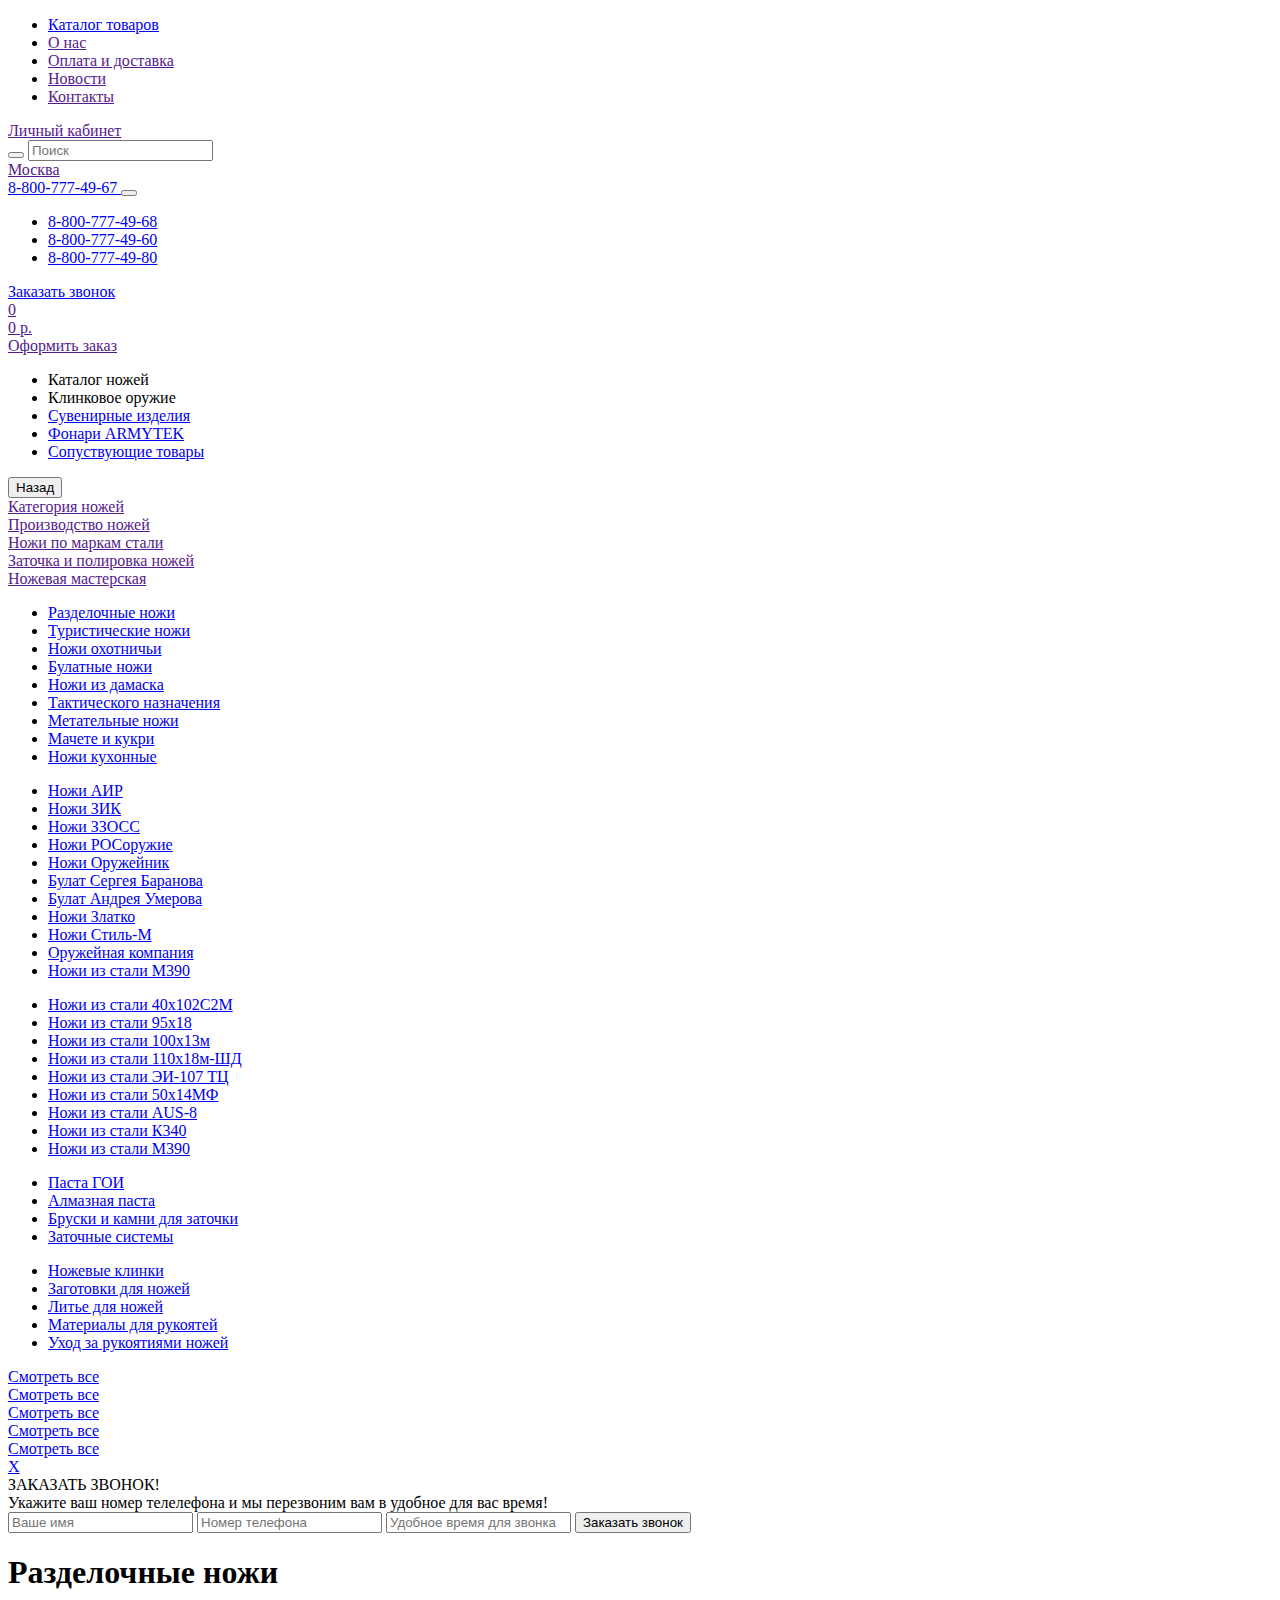
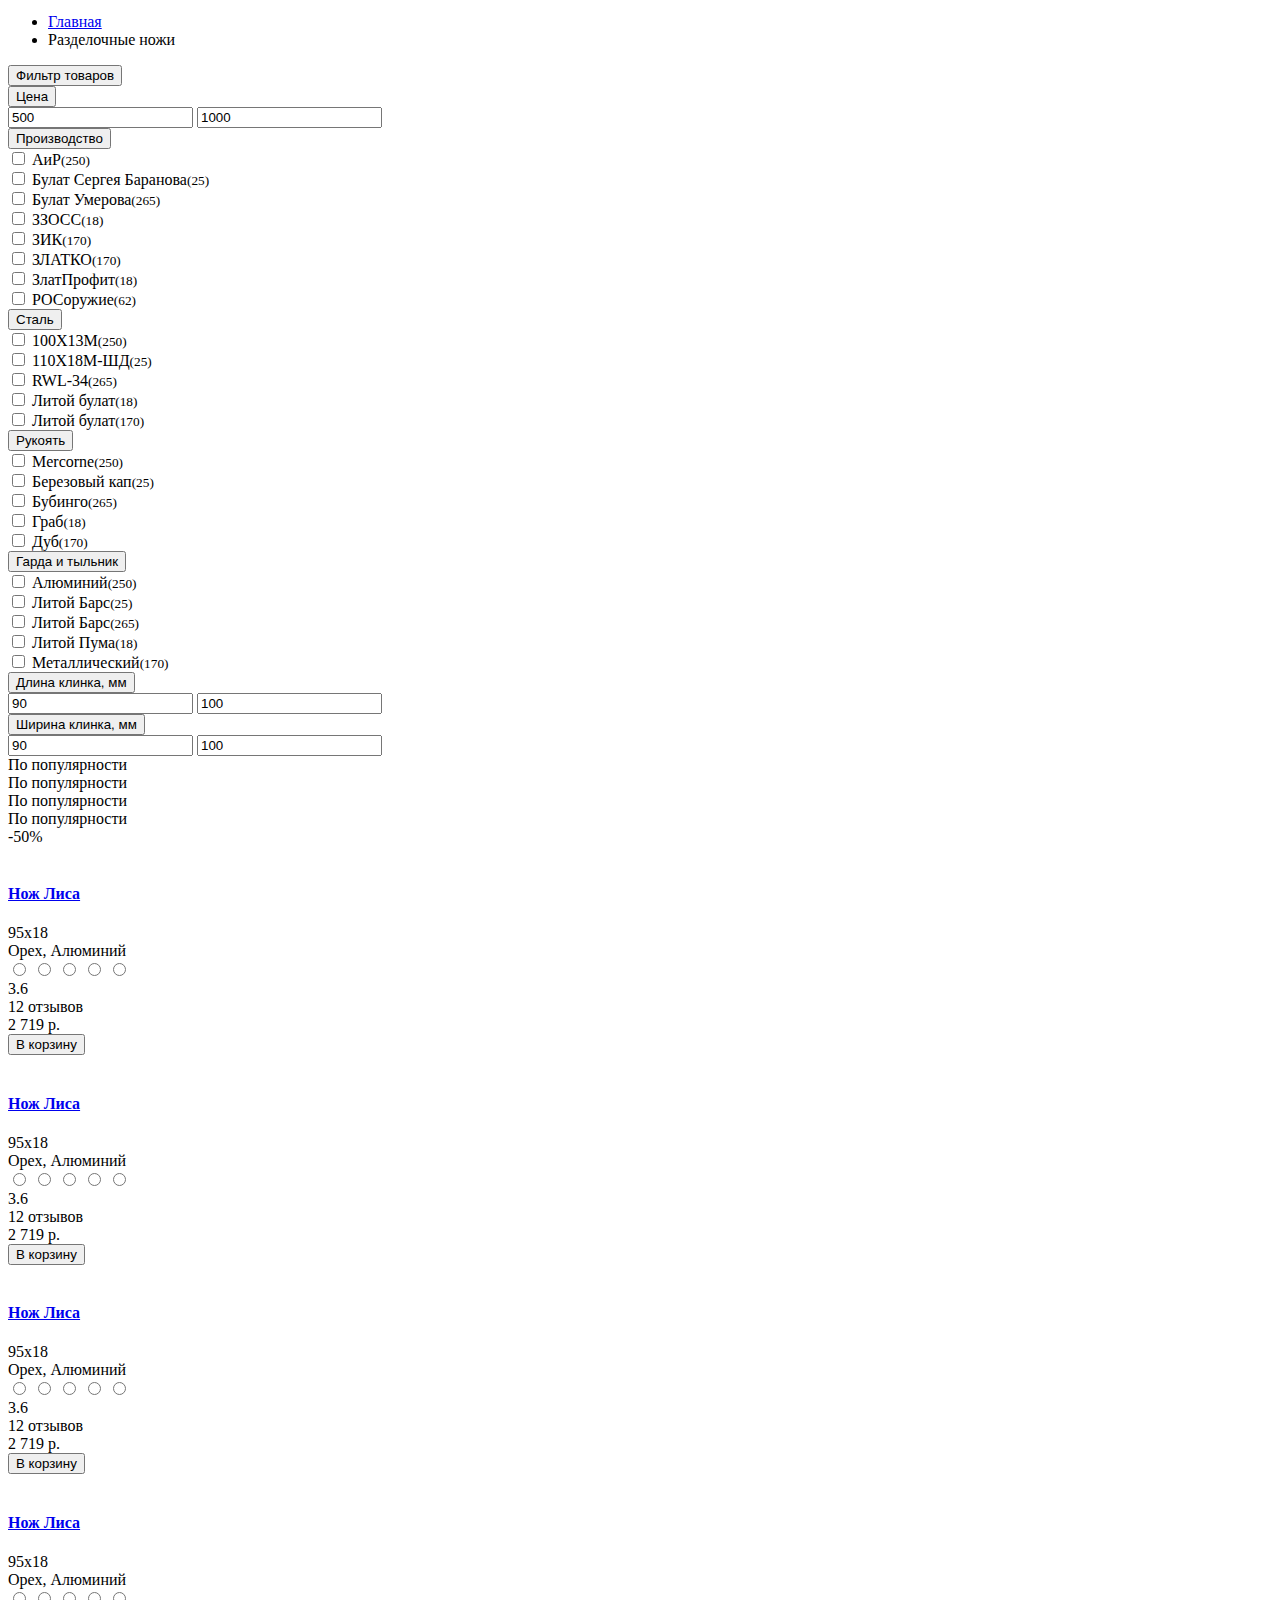
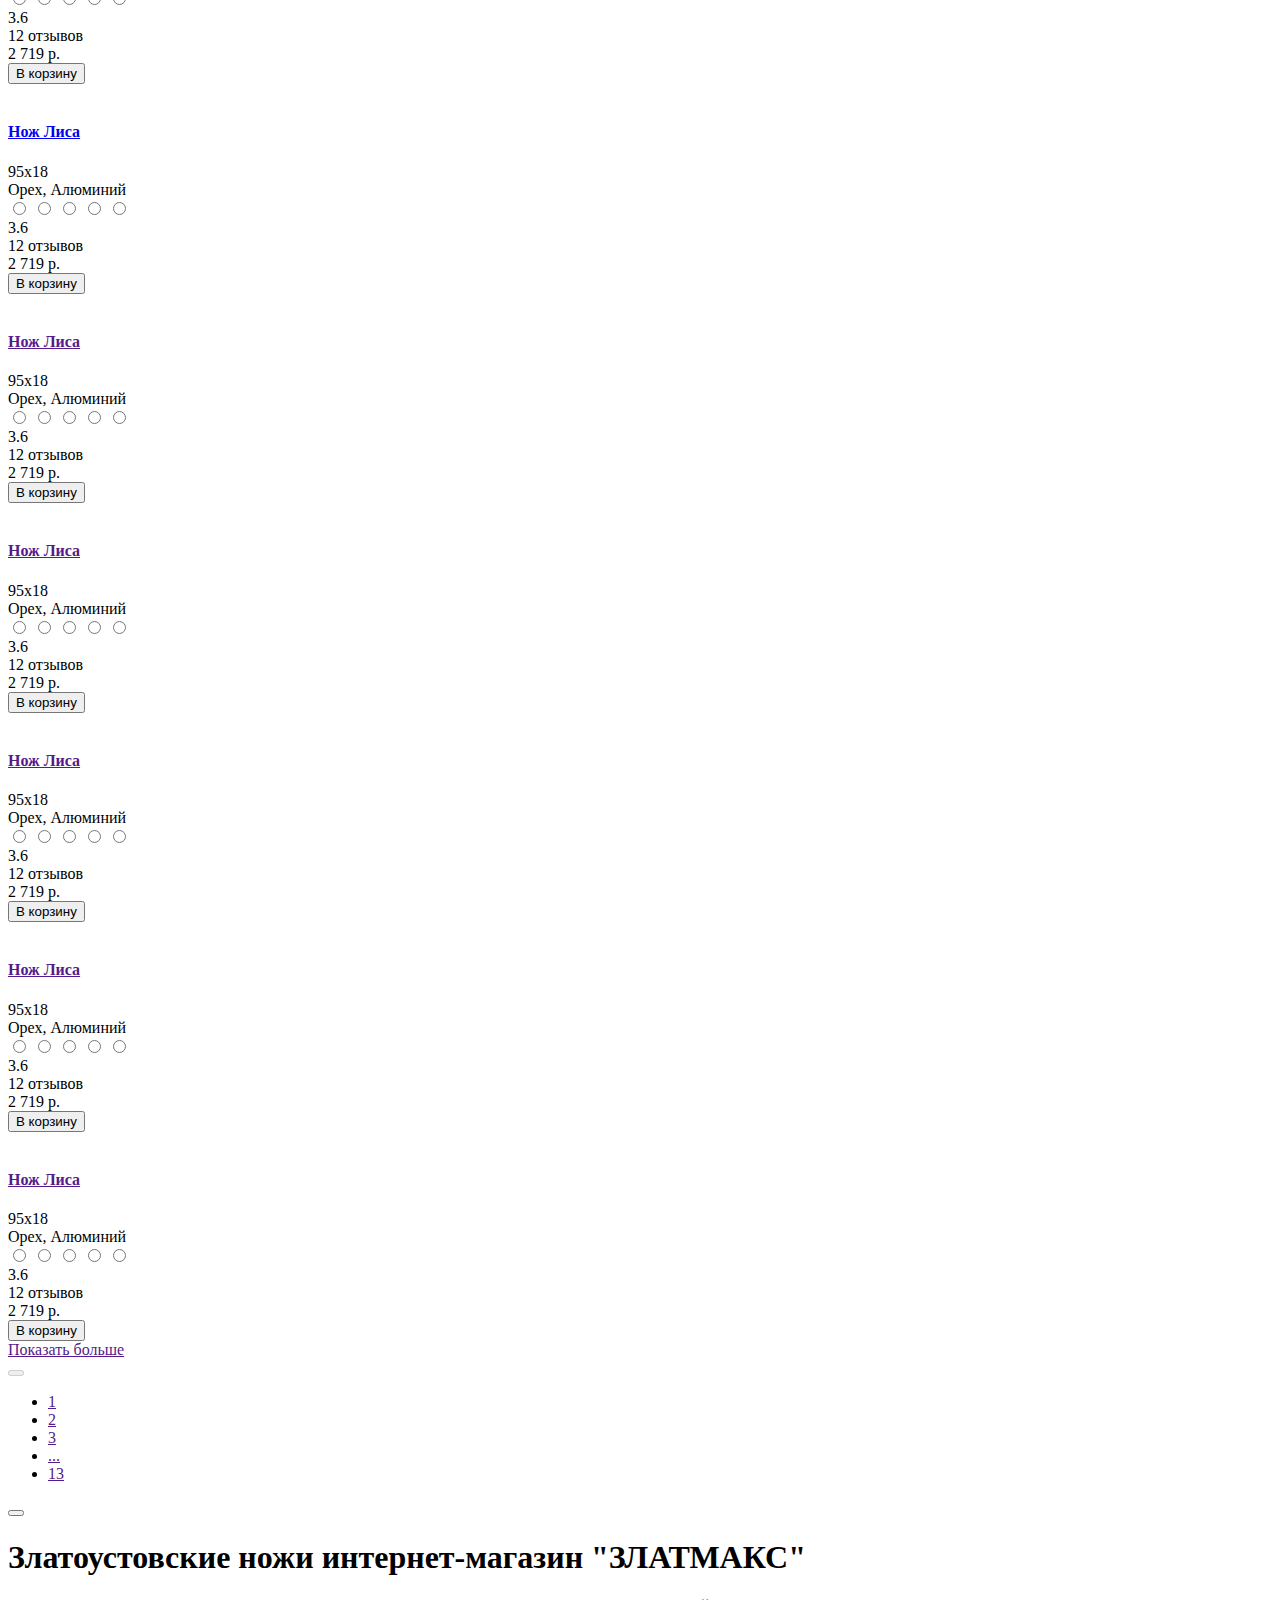
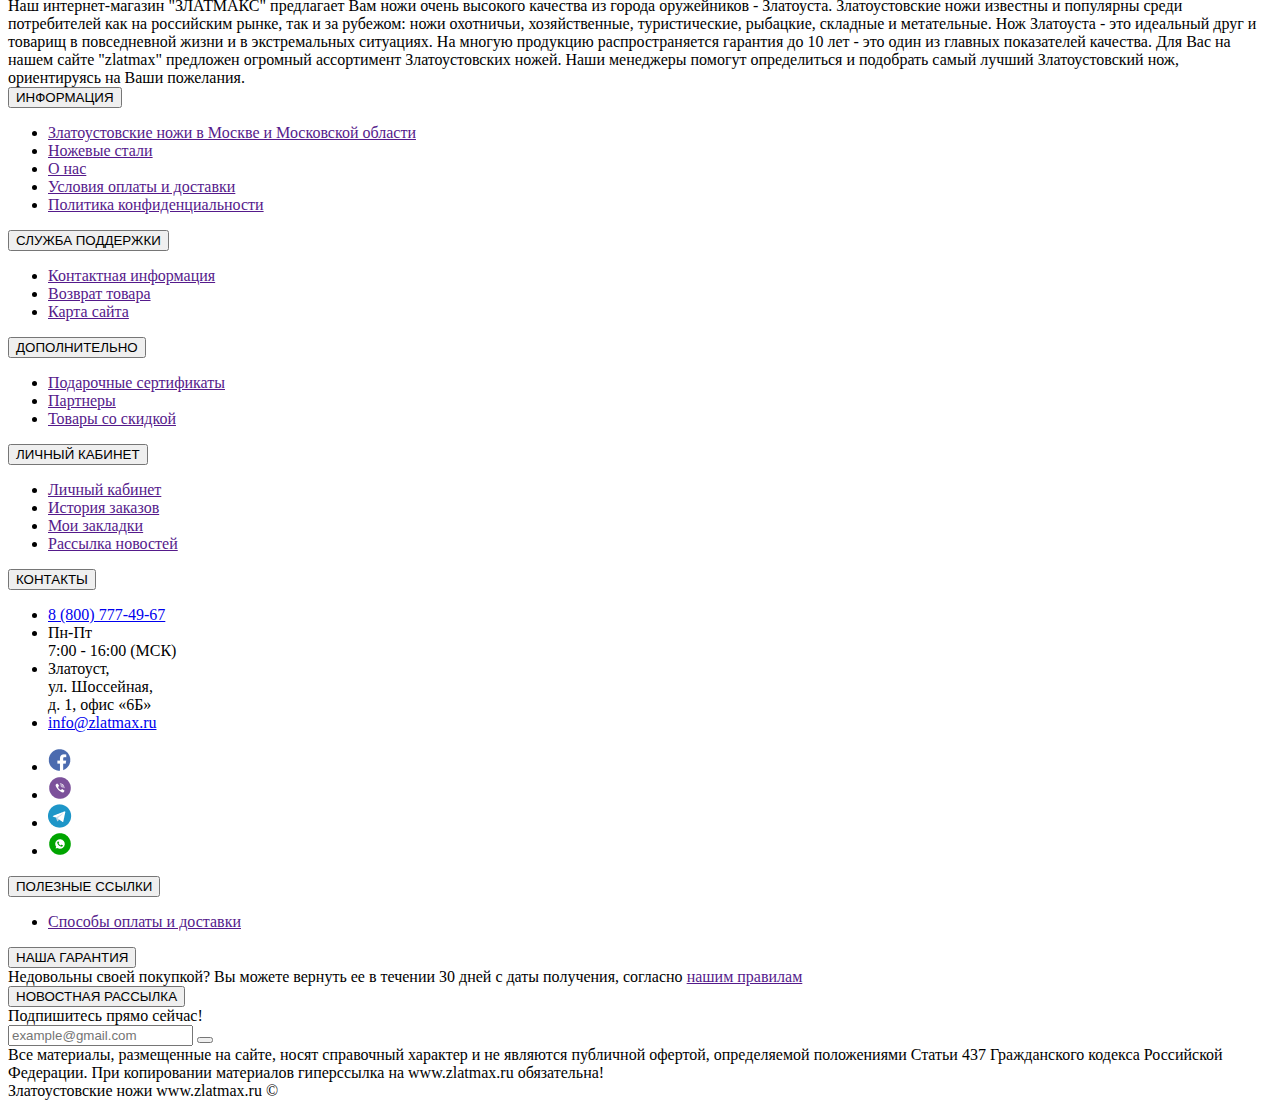
==== commit 7b7c0eed: "Add files via upload" ====
--- a/products.html
+++ b/products.html
@@ -1000,7 +1000,7 @@
                                 <ul class="social-footer">
                                     <li class="social-footer__item">
                                         <a href="" class="social-footer__link">
-                                            <img src ="img/main/Facebook.png" alt="image">
+                                            <img src ="img/main/facebook.png" alt="image">
                                         </a>
                                     </li>
                                     <li class="social-footer__item">
